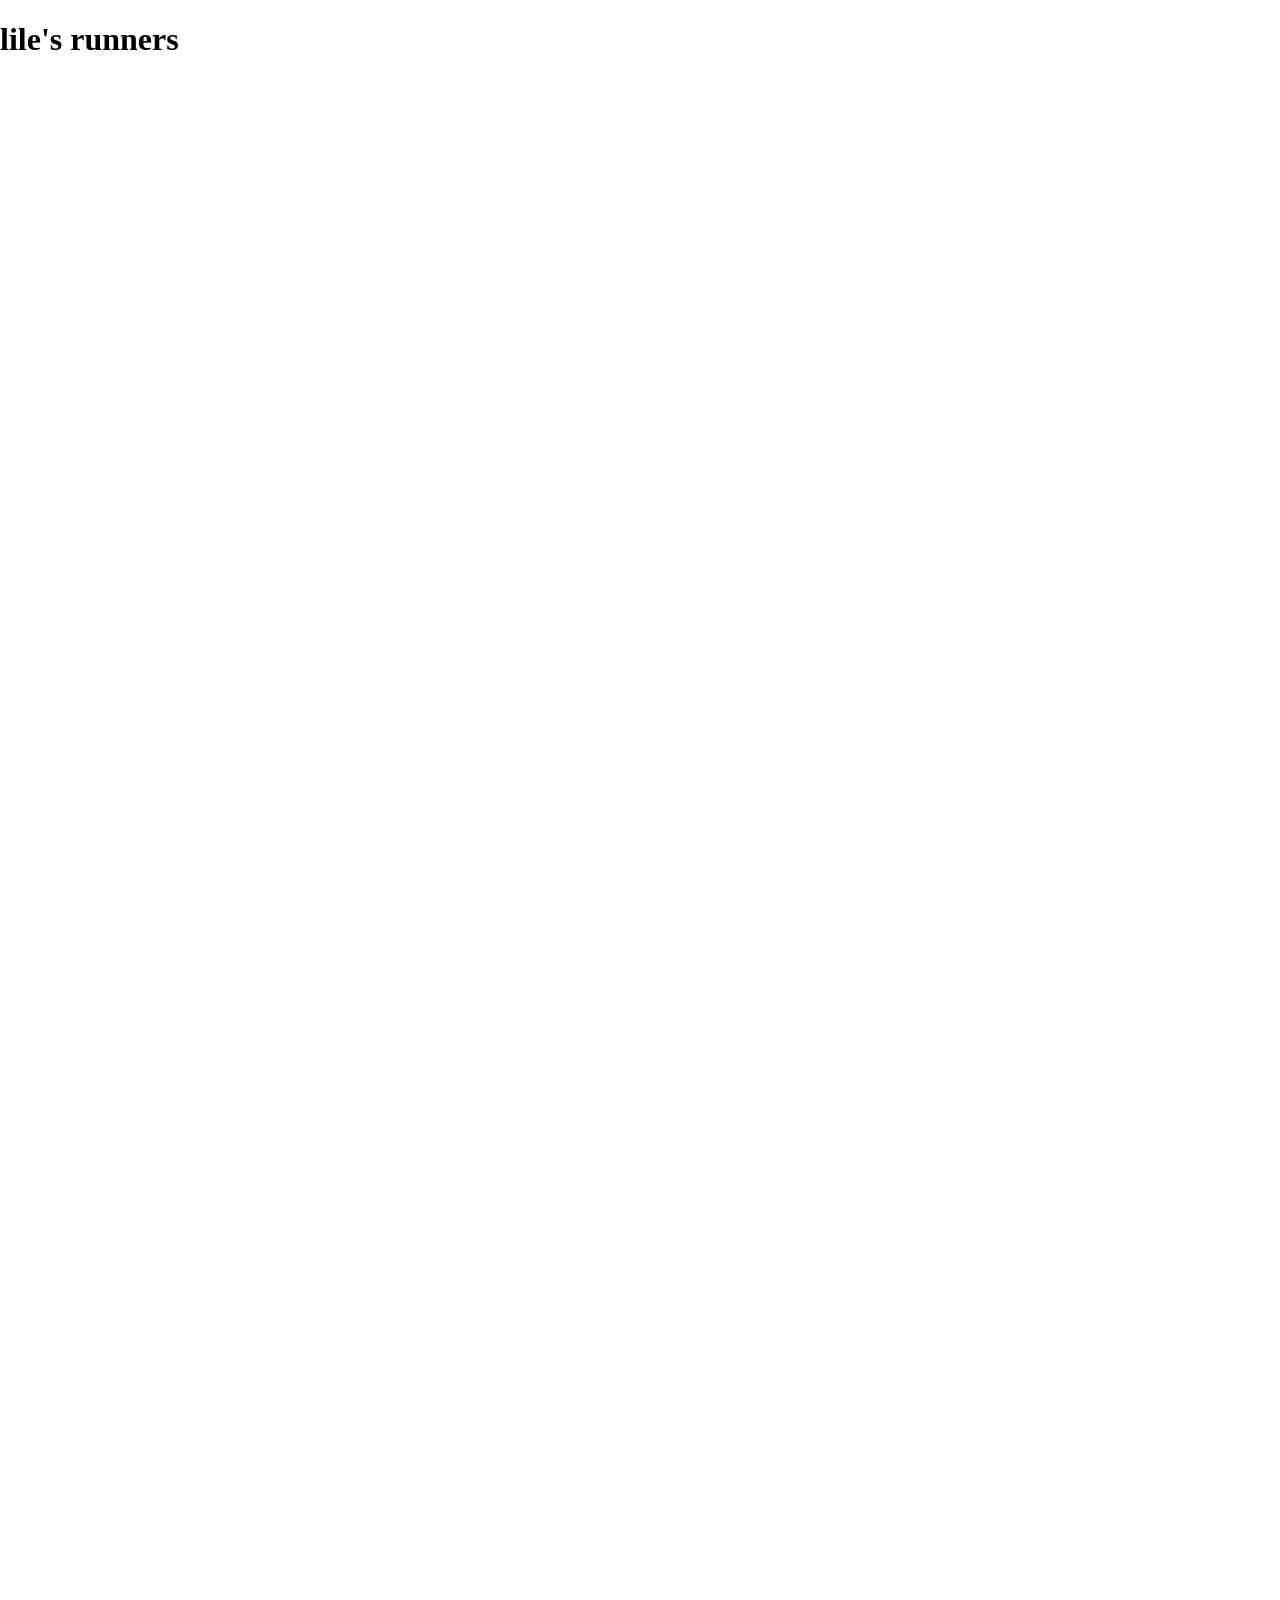
==== inde.html @ f4714533 "Add basic game layout (track, lanes, player) and ArrowUp input" ====
<!DOCTYPE html>
<html lang="en">

<head>
    <meta charset="UTF-8">
    <meta name="viewport" content="width=device-width, initial-scale=1.0">
    <title>Lile's runners</title>
    <link rel="stylesheet" href="./CSS/main.css">
</head>

<body>
    <h1>lile's runners</h1>
    <div class="gamebackground">
        <div class="track"></div>

        <div class="lane"></div>
        <div class="lane"></div>
        <div class="lane"></div>
        <div class="lane"></div>

        <div class="player"></div>




    </div>
    <script src="./js/main.js"></script>
</body>

</html>
---- CSS/main.css ----
body {
    margin: 0;
}

.gamebackground {
    width: 800vw;
    height: 250vw;
    border: 2vw solid white;
    position: relative;
}


.player {
    width: 25vw;
    height: 25vw;
    color: red;
    position: absolute;

}
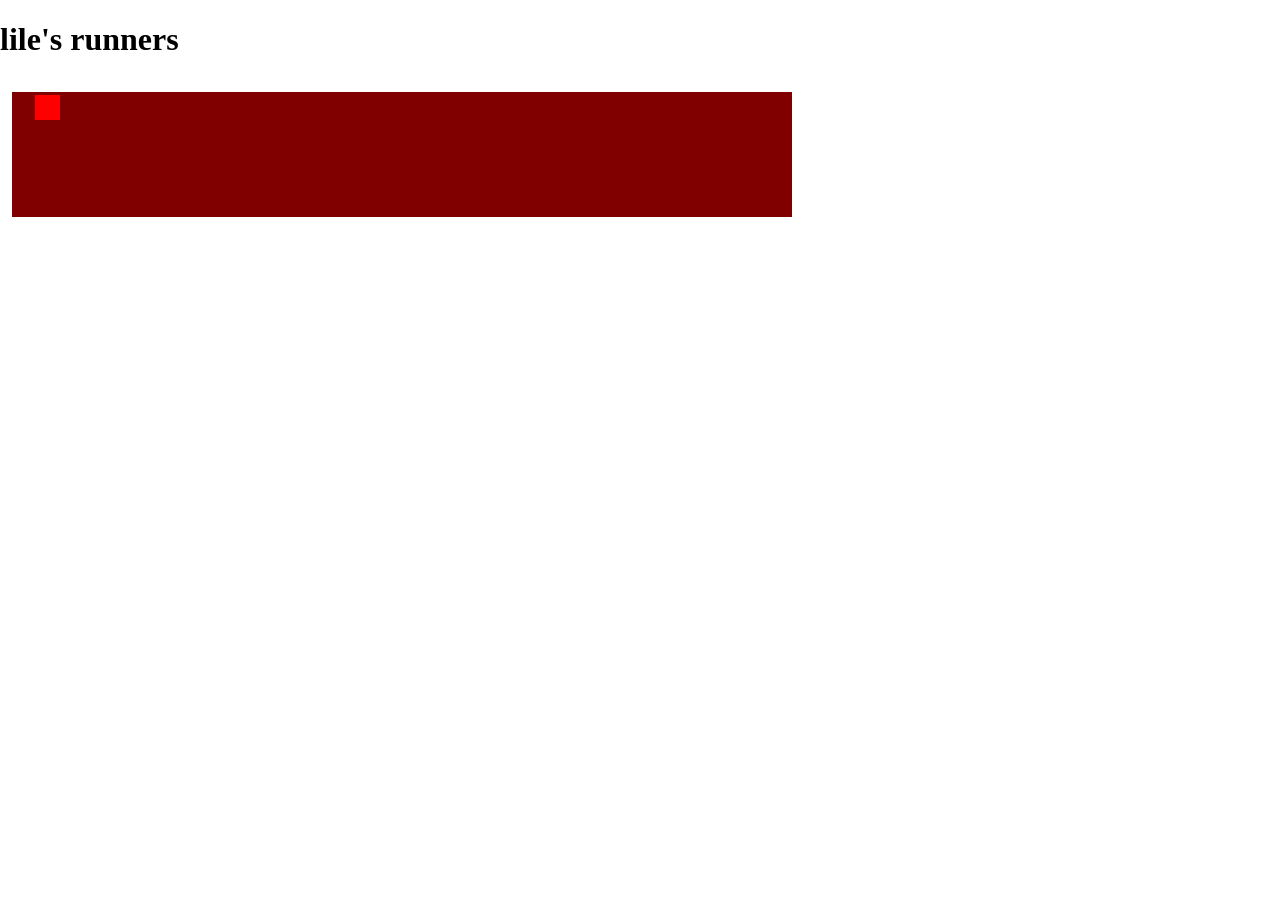
==== commit 7c23bade: "created jump (ArrowUp)" ====
--- a/inde.html
+++ b/inde.html
@@ -11,18 +11,17 @@
 <body>
     <h1>lile's runners</h1>
     <div class="gamebackground">
-        <div class="track"></div>
+        <div class="track">
 
-        <div class="lane"></div>
-        <div class="lane"></div>
-        <div class="lane"></div>
-        <div class="lane"></div>
-
-        <div class="player"></div>
-
-
-
-
+            <div class="lane"></div>
+       
+            <div class="lane">
+                <div class="player"></div>
+            </div>
+            <div class="lane"></div>
+    
+            <div class="lane"></div>
+        </div>
     </div>
     <script src="./js/main.js"></script>
 </body>
--- a/CSS/main.css
+++ b/CSS/main.css
@@ -3,17 +3,33 @@
 }
 
 .gamebackground {
-    width: 800vw;
-    height: 250vw;
-    border: 2vw solid white;
+    width: 800px;
+    height: 250px;
+    border: 2px solid white; /* Cambiar el color */
     position: relative;
 }
 
+.track{
+position: relative;
+height: 50%;
+display: flex;
+flex-direction: column;
+background-color: maroon;
+margin: 10px;
+}
+
+.lane{
+margin: 3px;
+height: 15.5%;
+position: relative;
+}
 
 .player {
-    width: 25vw;
-    height: 25vw;
-    color: red;
+    width: 25px;
+    height: 25px;
+    background-color: red;
     position: absolute;
-
+    left: 20px;
+    bottom: 0px;
+    
 }
